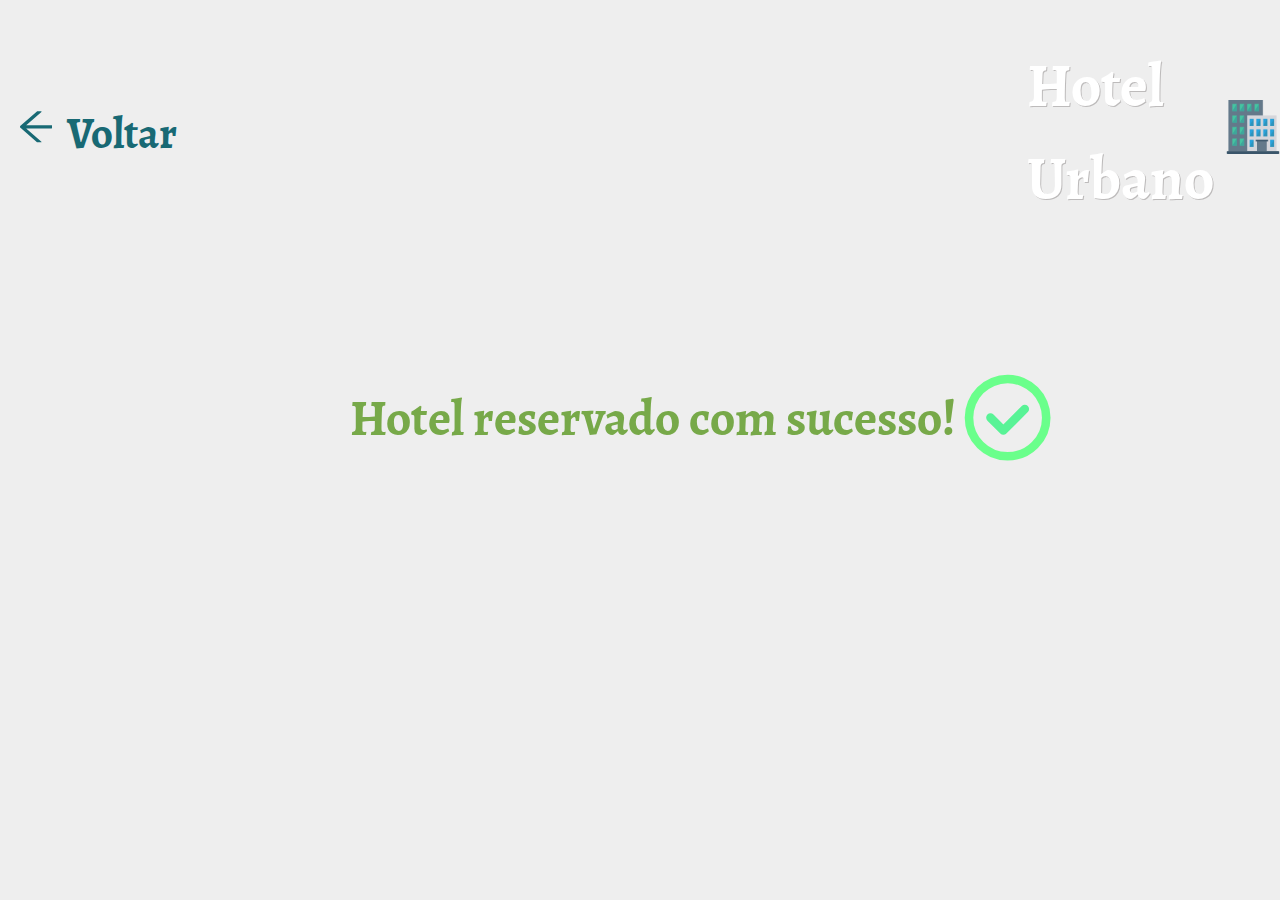
==== HTML/last-pag1.html @ b4418306 "projeto-html-css" ====
<!DOCTYPE html>
<html lang="pt-br">
<head>
    <meta charset="UTF-8">
    <meta name="viewport" content="width=device-width, initial-scale=1.0">
    <title>Finalizar</title>
    <link rel="icon" href="/images/logo.svg">
    <link href="https://fonts.googleapis.com/css2?family=Sahitya:wght@400;700&display=swap" rel="stylesheet">
    <link rel="stylesheet" href="/CSS/last-pag.css">
    <link rel="stylesheet" href="/CSS/animation.css">

</head>
<body>
    <div class="header"> <!-- CABEÇALHO -->
        
        <div class="voltar"> <!-- VOLTAR -->
            <a href="./pagamento.html">
                <img src="/images/seta2.svg" alt="seta">
            </a>
            <a href="./pagamento.html">
                <p>Voltar</p>
            </a>
        </div>
        
        <div class="logo"> <!-- VOLTAR AO INDEX -->
            <a href="./index.html">
                <h1>Hotel Urbano</h1> 
            </a>
            <a href="./index.html">                
                <img src="/images/logo.svg" alt="logo">        
            </a>
        </div>

    </div>

    <div class="mensagem animate-up">
        <h1>Hotel reservado com sucesso!</h1>
        <img src="/images/confirm.svg" alt="confirm">
    </div>
    
</body>
</html>
---- CSS/last-pag.css ----
/* GLOBAL */
body {
    margin: 0;
    font-family: 'Sahitya';
    position: 100%;
    background-color: #EEEEEE;
}

/* CABEÇALHO */
.header {
    display: flex;
    align-items: center;

    margin-bottom: 80px;
    margin-left: 20px;


}

.voltar {
    display: flex;
    align-items: center;
    margin-top: 0px;
}

.voltar img {
    margin-right: 15px;
}

.logo {
    margin-left: 850px;
    display: flex;
    align-items: center;

    text-shadow: 1px 1px #bdbbbb;
}


.header p {
    font-weight: bold;
    font-size: 43.3171px;
    line-height: 67px;

    color: #186974;
}

.header a {
    color: white;
    font-size: 30px;
    margin-left: 0px;
    margin-right: 0px;

    text-decoration: none;
}

/* MENSAGEM */
.mensagem {
    display: flex;
    align-items: center;

    margin-left: 350px;
}

.mensagem h1 {
    font-size: 50px;
    
    color: #77a949;
}
---- CSS/animation.css ----
/* ANIMAÇÕES */
@keyframes up {
    from {
        opacity: 0;
        transform: translateY(16px);
    }

    to {
        opacity: 1;
        transform: translateY(0);
    }
}

.animate-up {
    animation-name: up;
    animation-duration: 600ms;
    animation-fill-mode: backwards;
}
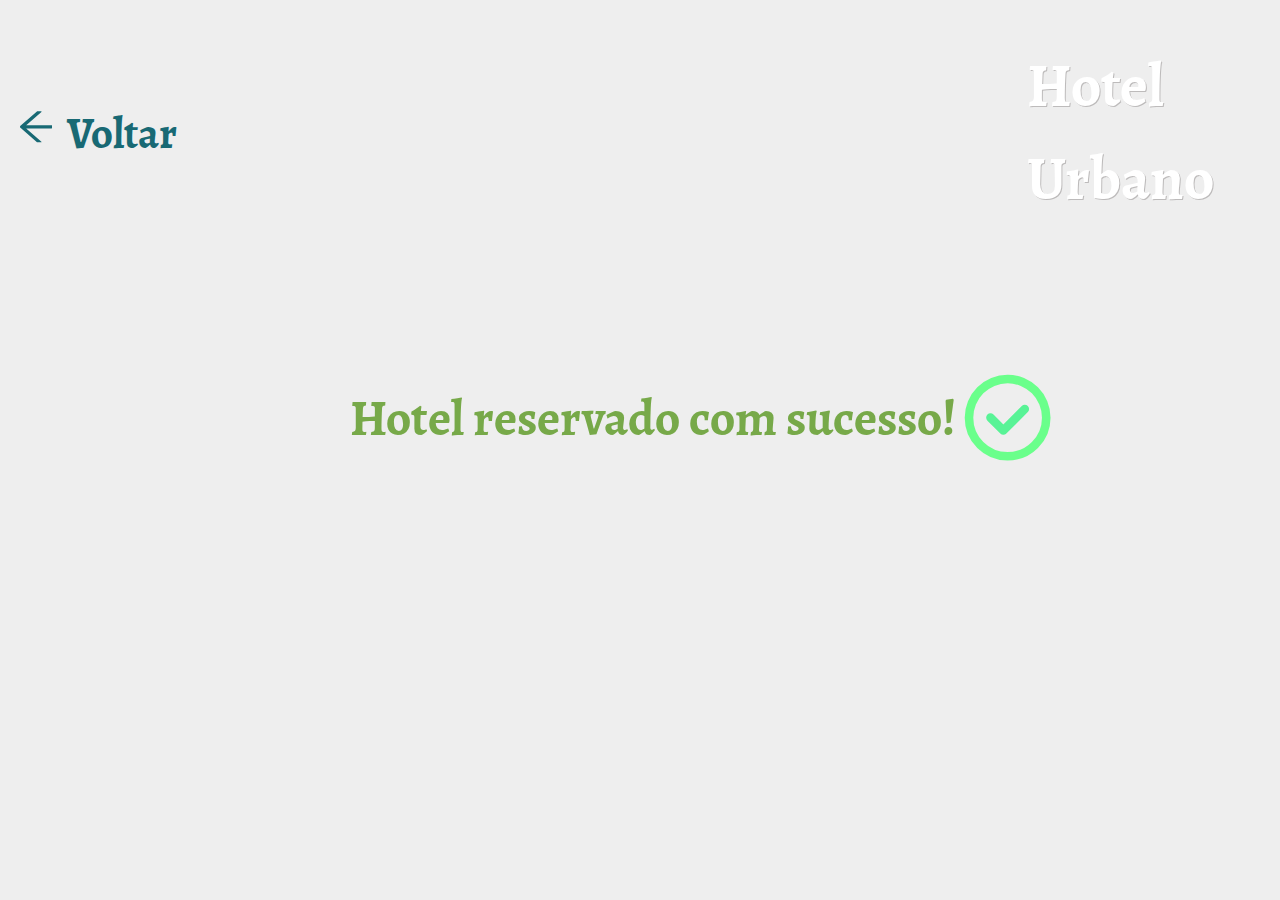
==== commit 8a14b08c: "configCSS" ====
--- a/HTML/last-pag1.html
+++ b/HTML/last-pag1.html
@@ -26,9 +26,6 @@
             <a href="./index.html">
                 <h1>Hotel Urbano</h1> 
             </a>
-            <a href="./index.html">                
-                <img src="/images/logo.svg" alt="logo">        
-            </a>
         </div>
 
     </div>
